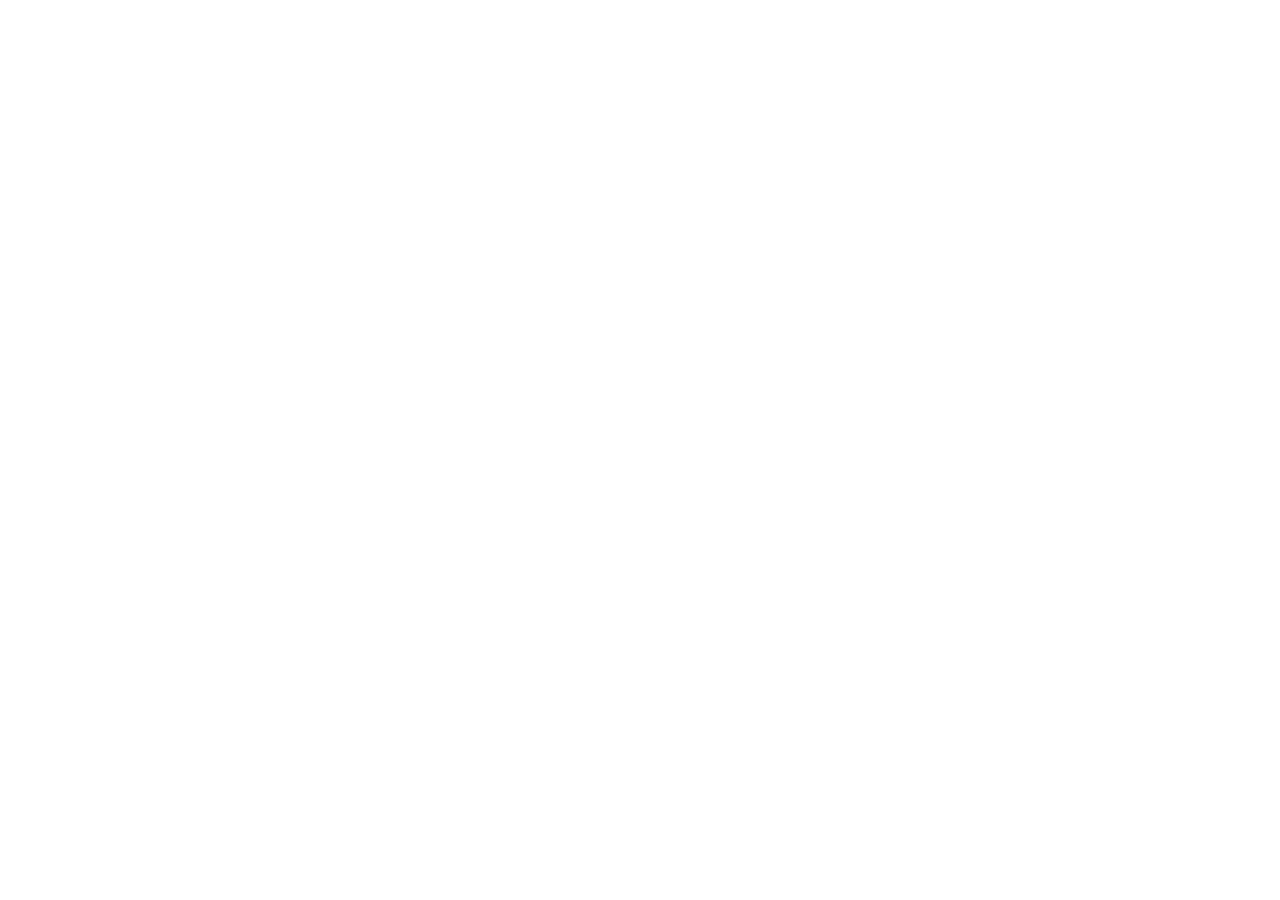
==== index.html @ 41111454 "Add blank HTML webpage with boilerplate for GitHub Pages Co-authored-by: pathakanshu <229002110+path" ====
<!DOCTYPE html>
<html lang="en">
<head>
    <meta charset="UTF-8">
    <meta name="viewport" content="width=device-width, initial-scale=1.0">
    <title>pathakanshu.com</title>
</head>
<body>
    
</body>
</html>
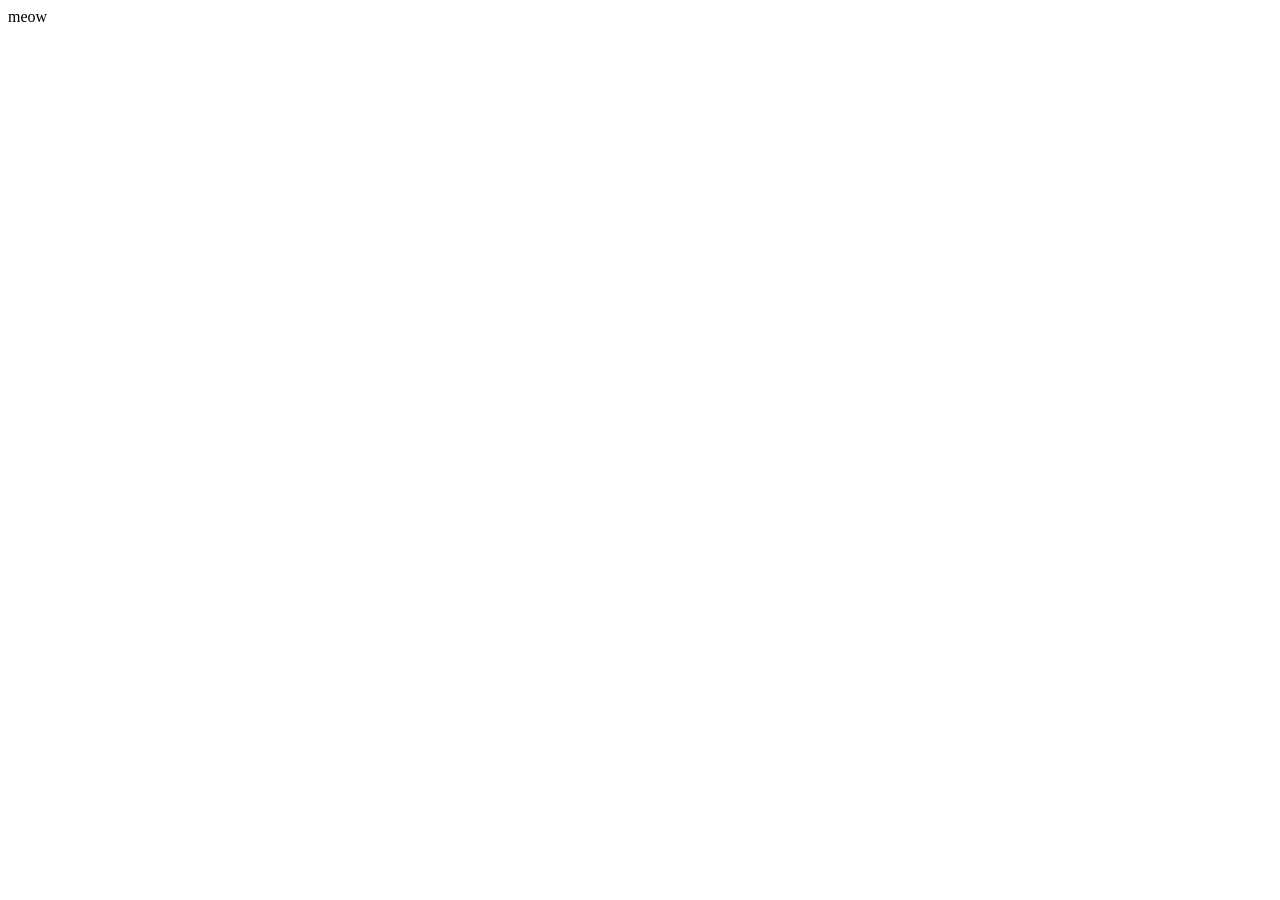
==== commit 27a72d23: "feat: the first meow" ====
--- a/index.html
+++ b/index.html
@@ -6,6 +6,6 @@
     <title>pathakanshu.com</title>
 </head>
 <body>
-    
+meow
 </body>
 </html>
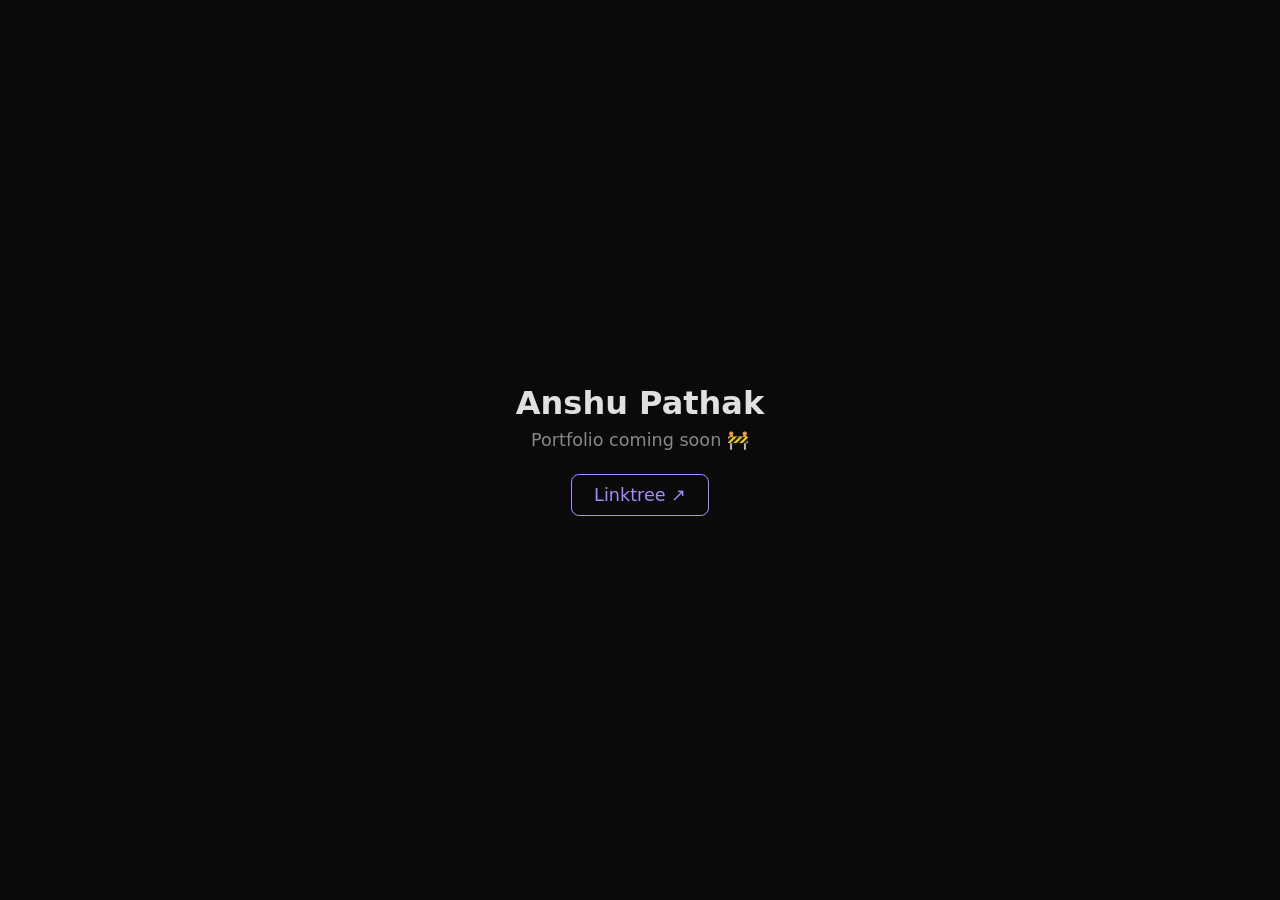
==== commit eed2abee: "feat: basic WIP message" ====
--- a/index.html
+++ b/index.html
@@ -1,11 +1,67 @@
-<!DOCTYPE html>
+<!doctype html>
 <html lang="en">
-<head>
-    <meta charset="UTF-8">
-    <meta name="viewport" content="width=device-width, initial-scale=1.0">
-    <title>pathakanshu.com</title>
-</head>
-<body>
-meow
-</body>
+    <head>
+        <meta charset="UTF-8" />
+        <meta name="viewport" content="width=device-width, initial-scale=1.0" />
+        <title>pathakanshu.com</title>
+        <style>
+            * {
+                margin: 0;
+                padding: 0;
+                box-sizing: border-box;
+            }
+
+            body {
+                min-height: 100vh;
+                display: flex;
+                flex-direction: column;
+                align-items: center;
+                justify-content: center;
+                font-family:
+                    system-ui,
+                    -apple-system,
+                    sans-serif;
+                background: #0a0a0a;
+                color: #e0e0e0;
+            }
+
+            h1 {
+                font-size: 2rem;
+                margin-bottom: 0.5rem;
+            }
+
+            p {
+                font-size: 1.1rem;
+                color: #888;
+                margin-bottom: 1.5rem;
+            }
+
+            a {
+                color: #a78bfa;
+                text-decoration: none;
+                font-size: 1.1rem;
+                border: 1px solid #a78bfa;
+                padding: 0.6rem 1.4rem;
+                border-radius: 8px;
+                transition:
+                    background 0.2s,
+                    color 0.2s;
+            }
+
+            a:hover {
+                background: #a78bfa;
+                color: #0a0a0a;
+            }
+        </style>
+    </head>
+    <body>
+        <h1>Anshu Pathak</h1>
+        <p>Portfolio coming soon 🚧</p>
+        <a
+            href="https://linktr.ee/pathakanshu"
+            target="_blank"
+            rel="noopener noreferrer"
+            >Linktree ↗</a
+        >
+    </body>
 </html>
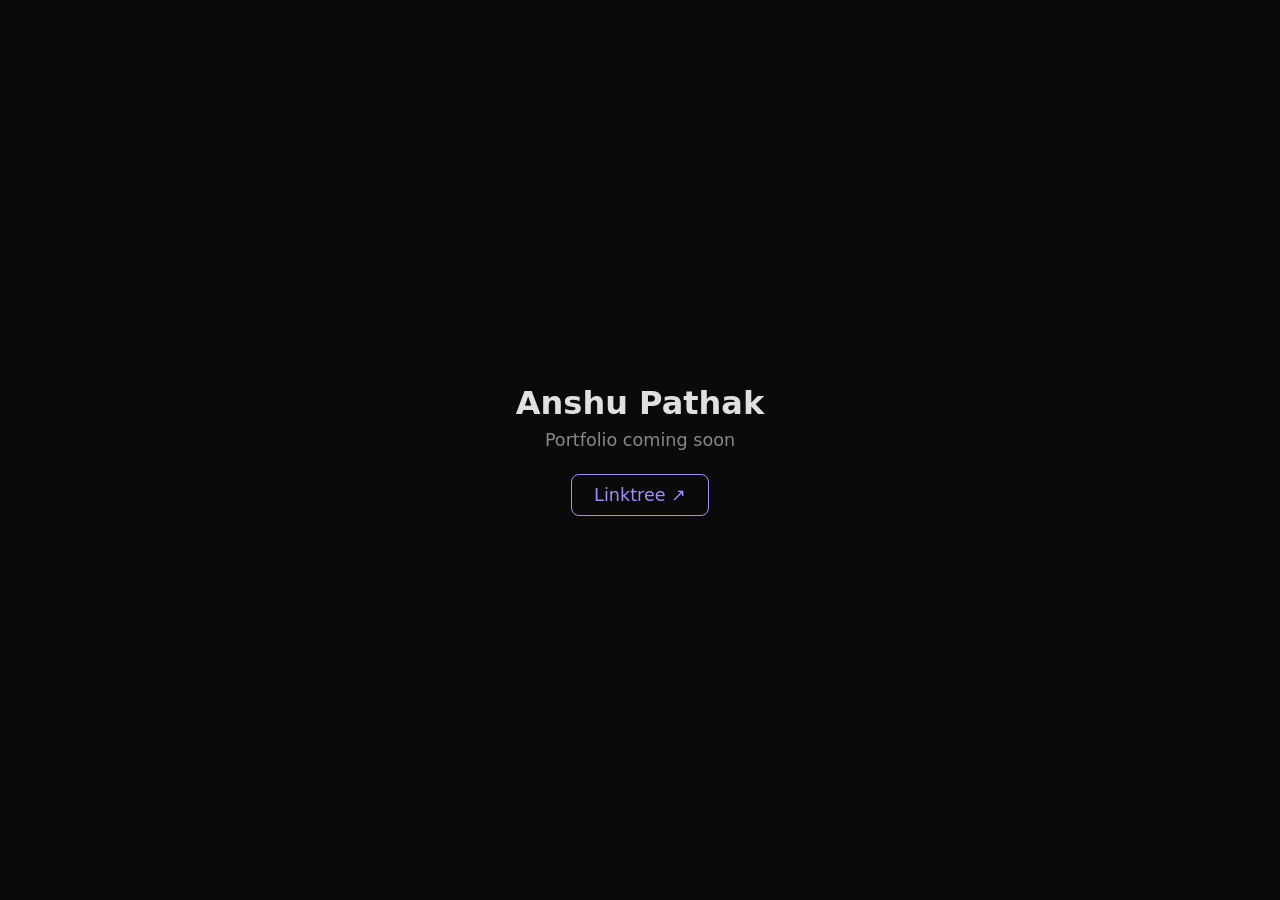
==== commit d4fe2500: "chore: removed emoji from home page" ====
--- a/index.html
+++ b/index.html
@@ -56,7 +56,7 @@
     </head>
     <body>
         <h1>Anshu Pathak</h1>
-        <p>Portfolio coming soon 🚧</p>
+        <p>Portfolio coming soon</p>
         <a
             href="https://linktr.ee/pathakanshu"
             target="_blank"
